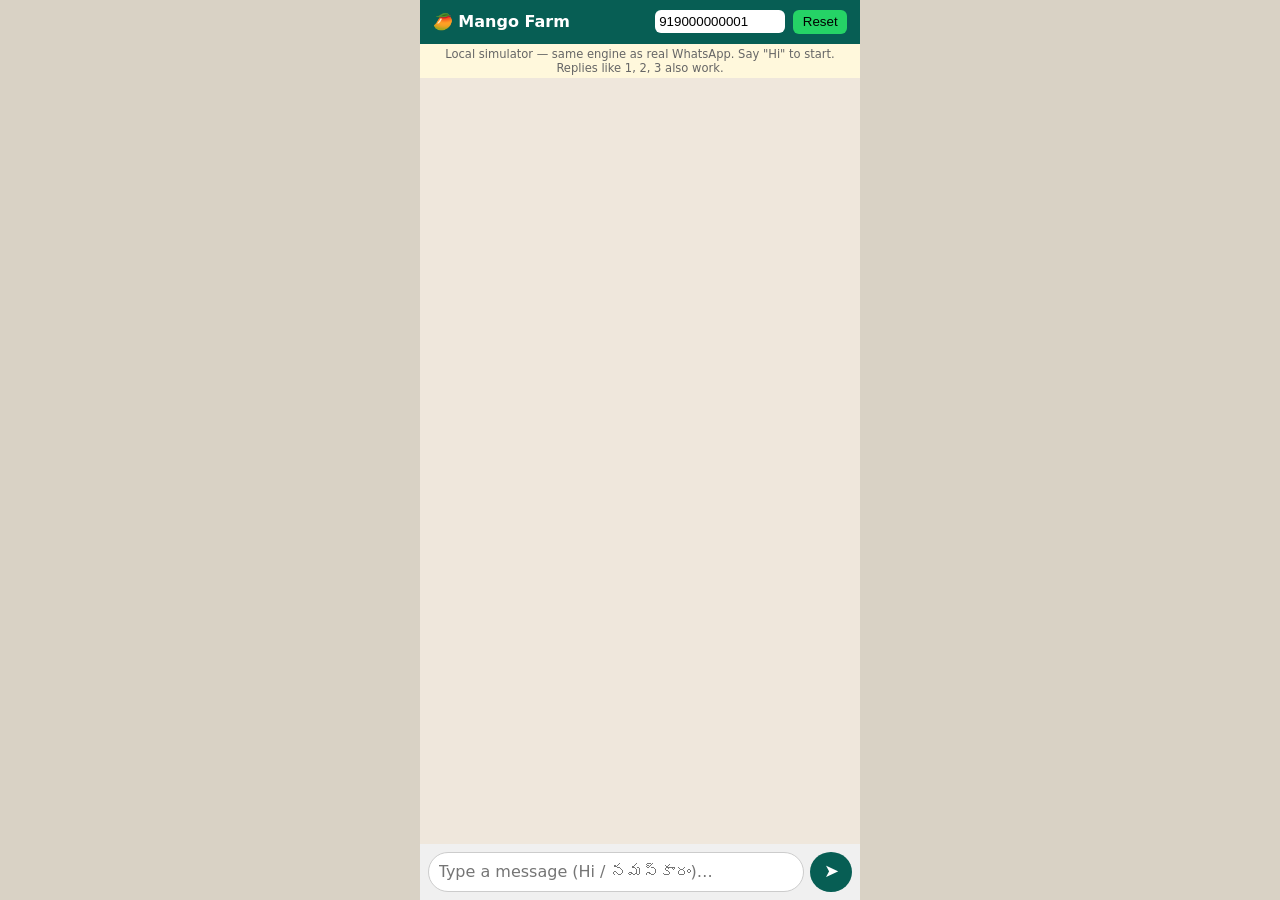
==== app/templates/simulator/index.html @ e69166d6 "Initial commit - PVR Farms" ====
<!doctype html>
<html lang="en"><head><meta charset="utf-8"><meta name="viewport" content="width=device-width,initial-scale=1">
<title>WhatsApp Simulator · Mango Farm</title>
<style>
*{box-sizing:border-box}body{margin:0;font-family:system-ui,"Segoe UI","Noto Sans Telugu",sans-serif;background:#d9d2c5;display:flex;justify-content:center}
.phone{width:100%;max-width:440px;height:100vh;display:flex;flex-direction:column;background:#efe7dc}
header{background:#075e54;color:#fff;padding:.6rem .8rem;display:flex;gap:.5rem;align-items:center}
header b{flex:1}header input{width:130px;padding:.25rem;border-radius:6px;border:0}
header button{background:#25d366;border:0;border-radius:6px;padding:.3rem .6rem;cursor:pointer}
#chat{flex:1;overflow-y:auto;padding:.7rem;display:flex;flex-direction:column;gap:.4rem}
.m{max-width:85%;padding:.45rem .65rem;border-radius:10px;white-space:pre-wrap;word-wrap:break-word;box-shadow:0 1px 1px #0002;font-size:.95rem}
.in{align-self:flex-end;background:#dcf8c6}.out{align-self:flex-start;background:#fff}.m img{width:100%;border-radius:8px;display:block;margin-bottom:.3rem}
.opts{display:flex;flex-direction:column;gap:.3rem;margin-top:.5rem}
.opts button{background:#fff;color:#0a7cff;border:1px solid #cfe3ff;border-radius:8px;padding:.45rem;cursor:pointer;font:inherit;text-align:left}
.opts button small{display:block;color:#667;font-size:.78rem}.opts button:disabled{color:#999;border-color:#eee;cursor:default;background:#fafafa}
.err{color:#c0392b;font-size:.8rem}.tag{font-size:.7rem;color:#888;margin-top:.2rem}
form{display:flex;gap:.4rem;padding:.5rem;background:#f0f0f0}form input{flex:1;padding:.6rem;border-radius:20px;border:1px solid #ccc;font:inherit}
form button{background:#075e54;color:#fff;border:0;border-radius:50%;width:42px;cursor:pointer;font-size:1.1rem}
.note{font-size:.72rem;text-align:center;color:#666;padding:.2rem;background:#fff8dc}
</style></head><body><div class="phone">
<header><b>🥭 Mango Farm</b><input id="phone" value="919000000001" inputmode="numeric" aria-label="Customer phone"><button id="reset">Reset</button></header>
<div class="note">Local simulator — same engine as real WhatsApp. Say "Hi" to start. Replies like 1, 2, 3 also work.</div>
<div id="chat"></div>
<form id="f"><input id="text" autocomplete="off" placeholder="Type a message (Hi / నమస్కారం)…"><button aria-label="Send">➤</button></form>
</div>
<script>
const $=id=>document.getElementById(id);let last=0,timer=null,busy=false;
const esc=s=>s.replace(/[&<>"]/g,c=>({'&':'&amp;','<':'&lt;','>':'&gt;','"':'&quot;'}[c]));
const fmt=s=>esc(s).replace(/\*([^*\n]+)\*/g,'<b>$1</b>');
const phone=()=>$('phone').value.replace(/\D/g,'');
async function api(url,body){const r=await fetch(url,body?{method:'POST',headers:{'Content-Type':'application/json'},body:JSON.stringify(body)}:{});
 if(!r.ok){const e=await r.text();throw new Error(r.status+' '+e.slice(0,120));}return r.json();}
function render(msgs){const chat=$('chat');if(!msgs.length)return;
 chat.querySelectorAll('.opts button').forEach(b=>b.disabled=true);
 for(const m of msgs){const d=document.createElement('div');d.className='m '+(m.direction==='IN'?'in':'out');const c=m.content||{};
  if(m.direction==='IN'){d.innerHTML=fmt(c.text||c.reply_id||'');}
  else{let h='';if(c.kind==='image'&&c.image_url)h+=`<img src="${esc(c.image_url)}" alt="">`;
   h+=fmt(c.body||'');if(c.kind==='template')h+='<div class="tag">📨 sent as approved template (outside 24h window)</div>';
   if(m.status==='failed')h+='<div class="err">Delivery failed</div>';d.innerHTML=h;
   if((c.options||[]).length){const o=document.createElement('div');o.className='opts';
    c.options.forEach((op,i)=>{const b=document.createElement('button');b.innerHTML=`${i+1}. ${esc(op.title)}`+(op.desc?`<small>${esc(op.desc)}</small>`:'');
     b.onclick=()=>send(op.title,op.id);o.appendChild(b);});d.appendChild(o);}
   if(c.footer){const f=document.createElement('div');f.className='tag';f.textContent=c.footer;d.appendChild(f);}}
  chat.appendChild(d);}chat.scrollTop=chat.scrollHeight;}
async function send(text,reply_id){if(busy)return;busy=true;try{const r=await api('/simulator/api/send',{phone:phone(),text,reply_id:reply_id||null,after:last});last=r.last_id;render(r.messages);}catch(e){alert(e.message)}busy=false;}
async function poll(){if(busy)return;try{const r=await api(`/simulator/api/messages?phone=${phone()}&after=${last}`);if(r.messages.length){last=r.last_id;render(r.messages);}}catch(e){}}
function restart(){$('chat').innerHTML='';last=0;poll();}
$('f').onsubmit=e=>{e.preventDefault();const t=$('text').value.trim();if(!t)return;$('text').value='';send(t,null);};
$('reset').onclick=async()=>{await api('/simulator/api/reset',{phone:phone()});restart();};
$('phone').onchange=restart;restart();timer=setInterval(poll,2500);
</script></body></html>
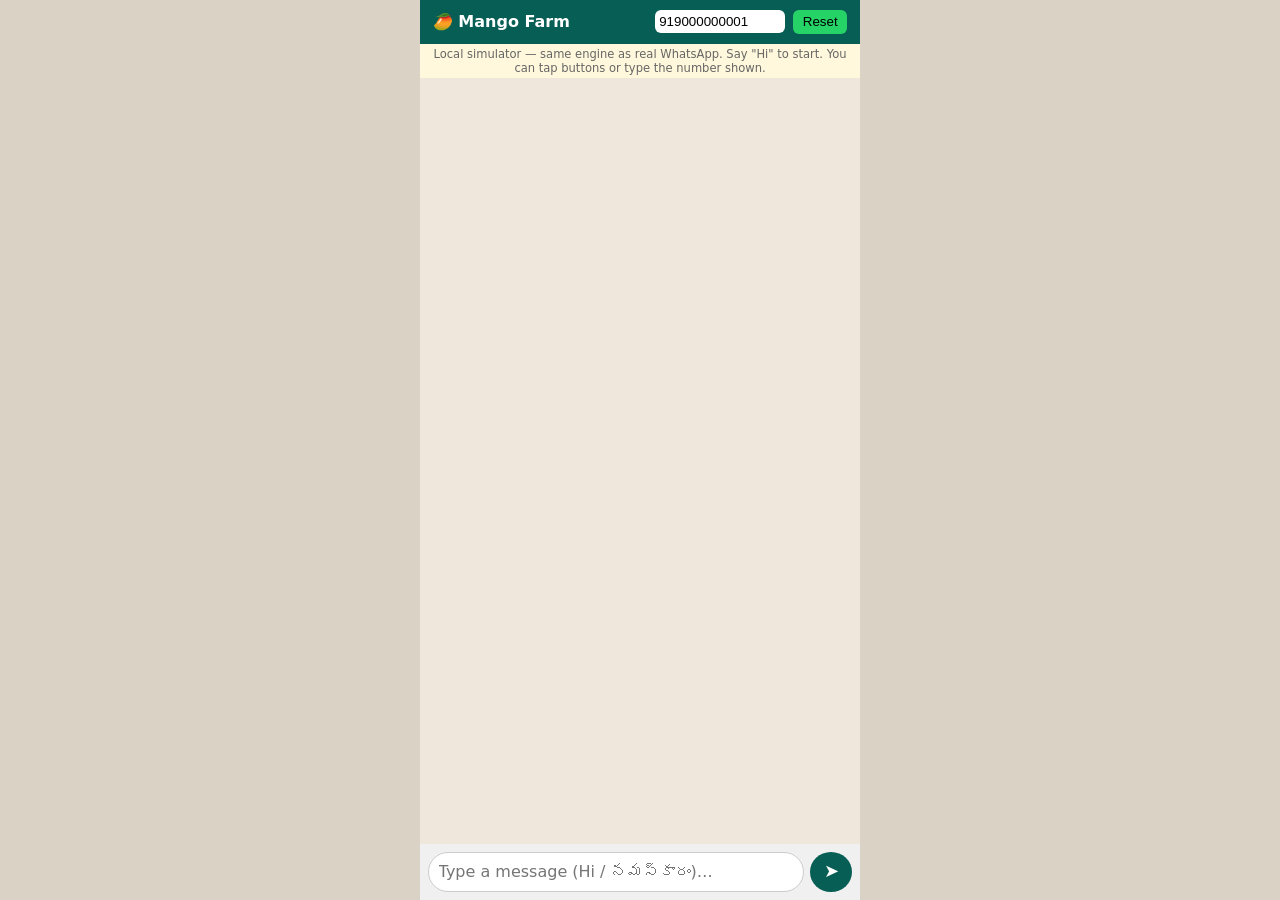
==== commit 8d648049: "Friendlier WhatsApp ordering: fewer steps, photo cards, saved details, Pay button - Main menu is thr" ====
--- a/app/templates/simulator/index.html
+++ b/app/templates/simulator/index.html
@@ -13,13 +13,14 @@
 .opts{display:flex;flex-direction:column;gap:.3rem;margin-top:.5rem}
 .opts button{background:#fff;color:#0a7cff;border:1px solid #cfe3ff;border-radius:8px;padding:.45rem;cursor:pointer;font:inherit;text-align:left}
 .opts button small{display:block;color:#667;font-size:.78rem}.opts button:disabled{color:#999;border-color:#eee;cursor:default;background:#fafafa}
+.cta{display:block;text-align:center;margin-top:.5rem;padding:.55rem;border-radius:8px;background:#fff;border:1px solid #cfe3ff;color:#0a7cff;text-decoration:none;font-weight:600}
 .err{color:#c0392b;font-size:.8rem}.tag{font-size:.7rem;color:#888;margin-top:.2rem}
 form{display:flex;gap:.4rem;padding:.5rem;background:#f0f0f0}form input{flex:1;padding:.6rem;border-radius:20px;border:1px solid #ccc;font:inherit}
 form button{background:#075e54;color:#fff;border:0;border-radius:50%;width:42px;cursor:pointer;font-size:1.1rem}
 .note{font-size:.72rem;text-align:center;color:#666;padding:.2rem;background:#fff8dc}
 </style></head><body><div class="phone">
 <header><b>🥭 Mango Farm</b><input id="phone" value="919000000001" inputmode="numeric" aria-label="Customer phone"><button id="reset">Reset</button></header>
-<div class="note">Local simulator — same engine as real WhatsApp. Say "Hi" to start. Replies like 1, 2, 3 also work.</div>
+<div class="note">Local simulator — same engine as real WhatsApp. Say "Hi" to start. You can tap buttons or type the number shown.</div>
 <div id="chat"></div>
 <form id="f"><input id="text" autocomplete="off" placeholder="Type a message (Hi / నమస్కారం)…"><button aria-label="Send">➤</button></form>
 </div>
@@ -30,16 +31,18 @@
 const phone=()=>$('phone').value.replace(/\D/g,'');
 async function api(url,body){const r=await fetch(url,body?{method:'POST',headers:{'Content-Type':'application/json'},body:JSON.stringify(body)}:{});
  if(!r.ok){const e=await r.text();throw new Error(r.status+' '+e.slice(0,120));}return r.json();}
-function render(msgs){const chat=$('chat');if(!msgs.length)return;
+function render(msgs){const chat=$('chat');if(!msgs.length)return;let num=0;
  chat.querySelectorAll('.opts button').forEach(b=>b.disabled=true);
- for(const m of msgs){const d=document.createElement('div');d.className='m '+(m.direction==='IN'?'in':'out');const c=m.content||{};
+ for(const m of msgs){if(m.direction==='IN')num=0;const d=document.createElement('div');d.className='m '+(m.direction==='IN'?'in':'out');const c=m.content||{};
   if(m.direction==='IN'){d.innerHTML=fmt(c.text||c.reply_id||'');}
   else{let h='';if(c.kind==='image'&&c.image_url)h+=`<img src="${esc(c.image_url)}" alt="">`;
+   if(c.header_image)h+=`<img src="${esc(c.header_image)}" alt="" onerror="this.remove()">`;
    h+=fmt(c.body||'');if(c.kind==='template')h+='<div class="tag">📨 sent as approved template (outside 24h window)</div>';
    if(m.status==='failed')h+='<div class="err">Delivery failed</div>';d.innerHTML=h;
    if((c.options||[]).length){const o=document.createElement('div');o.className='opts';
-    c.options.forEach((op,i)=>{const b=document.createElement('button');b.innerHTML=`${i+1}. ${esc(op.title)}`+(op.desc?`<small>${esc(op.desc)}</small>`:'');
+    c.options.forEach((op,i)=>{const b=document.createElement('button');b.innerHTML=`${++num}. ${esc(op.title)}`+(op.desc?`<small>${esc(op.desc)}</small>`:'');
      b.onclick=()=>send(op.title,op.id);o.appendChild(b);});d.appendChild(o);}
+   if(c.kind==='cta'&&c.cta_url){const a=document.createElement('a');a.className='cta';a.href=c.cta_url;a.target='_blank';a.rel='noopener';a.textContent='🔗 '+c.cta_text;d.appendChild(a);}
    if(c.footer){const f=document.createElement('div');f.className='tag';f.textContent=c.footer;d.appendChild(f);}}
   chat.appendChild(d);}chat.scrollTop=chat.scrollHeight;}
 async function send(text,reply_id){if(busy)return;busy=true;try{const r=await api('/simulator/api/send',{phone:phone(),text,reply_id:reply_id||null,after:last});last=r.last_id;render(r.messages);}catch(e){alert(e.message)}busy=false;}
